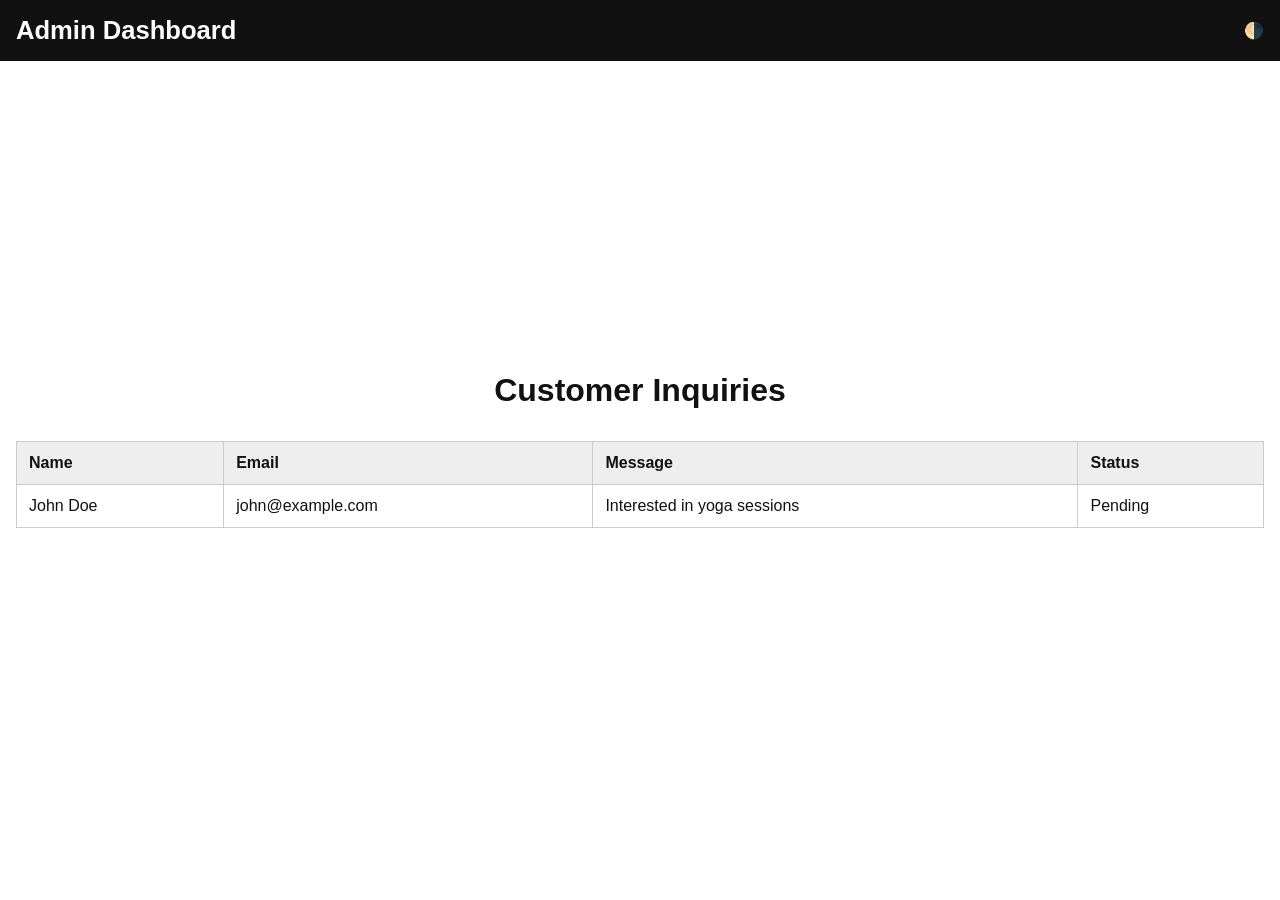
==== admin.html @ 246166ff "fix path issue" ====
<!DOCTYPE html>
<html lang="en">
  <head>
    <meta charset="UTF-8" />
    <title>Admin | FitZone</title>
    <link rel="stylesheet" href="css/style.css" />
    <script src="js/main.js" defer></script>
  </head>
  <body>
    <header class="navbar">
      <div class="logo">Admin Dashboard</div>
      <button id="toggle-mode" class="toggle-btn">🌗</button>
    </header>

    <div class="content">
      <h2>Customer Inquiries</h2>
      <table>
        <thead>
          <tr>
            <th>Name</th>
            <th>Email</th>
            <th>Message</th>
            <th>Status</th>
          </tr>
        </thead>
        <tbody>
          <!-- Dynamic rows from backend (Node.js later) -->
          <tr>
            <td>John Doe</td>
            <td>john@example.com</td>
            <td>Interested in yoga sessions</td>
            <td>Pending</td>
          </tr>
        </tbody>
      </table>
    </div>
  </body>
</html>
---- css/style.css ----
/* Reset */
* {
  margin: 0;
  padding: 0;
  box-sizing: border-box;
  font-family: 'Segoe UI', sans-serif;
}

/* Base Layout */
html, body {
  height: 100%;
  scroll-behavior: smooth;
  background-color: #ffffff;
  color: #111;
  font-family: 'Segoe UI', sans-serif;
}

section {
  scroll-margin-top: 70px;
}


body.dark-mode {
  background-color: #121212;
  color: #f1f1f1;
}

main {
  flex: 1;
  padding: 2rem;
}

/* Navbar */
.navbar {
  background-color: #111;
  color: #fff;
  display: flex;
  justify-content: space-between;
  align-items: center;
  padding: 1rem 2rem;
  position: sticky;
  top: 0;
  z-index: 1000;
  width: 100%;
}

.logo {
  font-size: 1.6rem;
  font-weight: bold;
}

.nav-links {
  list-style: none;
  display: flex;
  gap: 1rem;
}

.nav-links a {
  color: white;
  padding: 8px 12px;
  border-radius: 4px;
  text-decoration: none;
  transition: background 0.3s;
}

.nav-links a:hover {
  background-color: #444;
}

.nav-links a.active {
  background-color: #ff4d4d;
  color: white;
}

.navbar {
  position: fixed;
  top: 0;
  z-index: 1000;
}

section {
  scroll-margin-top: 70px;
}

body.dark-mode .navbar,
body.dark-mode footer {
  background-color: #1f1f1f;
}

/* Footer */
footer {
  background-color: #111;
  color: #fff;
  padding: 1rem 0;
  text-align: center;
  margin-top: auto;
}

/* Content Area */
.content {
  width: 100%;
  min-height: 360px;
  height: 100vh;
  padding: 2rem;
  display: flex;
  flex-direction: column;
  justify-content: center;
  align-items: center;
  scroll-margin-top: 80px;
}

.content h2,
.content h1 {
  font-size: 2rem;
  margin-bottom: 1rem;
}

/* CTA Button */
.cta {
  padding: 0.7rem 1.5rem;
  background-color: #ff4d4d;
  color: white;
  border: none;
  border-radius: 30px;
  font-size: 1rem;
  transition: background 0.3s;
  cursor: pointer;
  text-decoration: none;
}

.cta:hover {
  background-color: #e63939;
}

/* Forms */
.form-container {
  max-width: 400px;
  margin: 2rem auto;
  padding: 2rem;
  background-color: #f7f7f7;
  border-radius: 10px;
  box-shadow: 0 0 10px rgba(0,0,0,0.1);
}

/* body.dark-mode .form-container {
  background-color: #2a2a2a;
} */

.form-container h2 {
  margin-bottom: 1rem;
  text-align: center;
}

.form-container form {
  display: flex;
  flex-direction: column;
  gap: 1rem;
}

.form-container input,
.form-container button,
.form-container textarea {
  padding: 0.75rem;
  font-size: 1rem;
  border-radius: 5px;
  border: 1px solid #ccc;
}

.form-container button {
  background-color: #007bff;
  color: white;
  cursor: pointer;
  border: none;
  transition: background 0.3s;
}

.form-container button:hover {
  background-color: #0056b3;
}

/* Table (for Admin Dashboard) */
table {
  width: 100%;
  border-collapse: collapse;
  margin-top: 1rem;
}

th, td {
  padding: 0.75rem;
  border: 1px solid #ccc;
  text-align: left;
}

th {
  background-color: #eee;
}

body.dark-mode th {
  background-color: #333;
}

/* Responsive for 1366x768 */
@media (max-width: 1366px) {
  .navbar {
    flex-direction: row;
    padding: 1rem;
  }

  .nav-links {
    flex-wrap: wrap;
    gap: 0.5rem;
  }

  .hero h1 {
    font-size: 2rem;
  }

  .content {
    padding: 1rem;
  }
}

/* Dark Mode Toggle Button */
.toggle-btn {
  background-color: transparent;
  padding: 0;
  font-size: 1rem;
  border-radius: 0;
  border: none;
  color: #fff;
  cursor: pointer;
  transition: background 0.3s;
}

/* Content section */
body.dark-mode .content {
  background-color: #1a1a1a;
  color: #f1f1f1;
}

/* Form containers */
body.dark-mode .form-container {
  background-color: #2a2a2a;
  color: #fff;
  border: 1px solid #444;
}

/* Inputs and textareas in dark mode */
body.dark-mode .form-container input,
body.dark-mode .form-container textarea {
  background-color: #1e1e1e;
  color: #fff;
  border: 1px solid #555;
}

/* Button */
body.dark-mode .form-container button {
  background-color: #007bff;
  color: #fff;
}

/* Table */
body.dark-mode table {
  background-color: #1f1f1f;
  color: #f1f1f1;
}

body.dark-mode th,
body.dark-mode td {
  border: 1px solid #444;
}

body.dark-mode th {
  background-color: #333;
}

body.dark-mode .content {
  border-bottom: 1px solid #333;
}
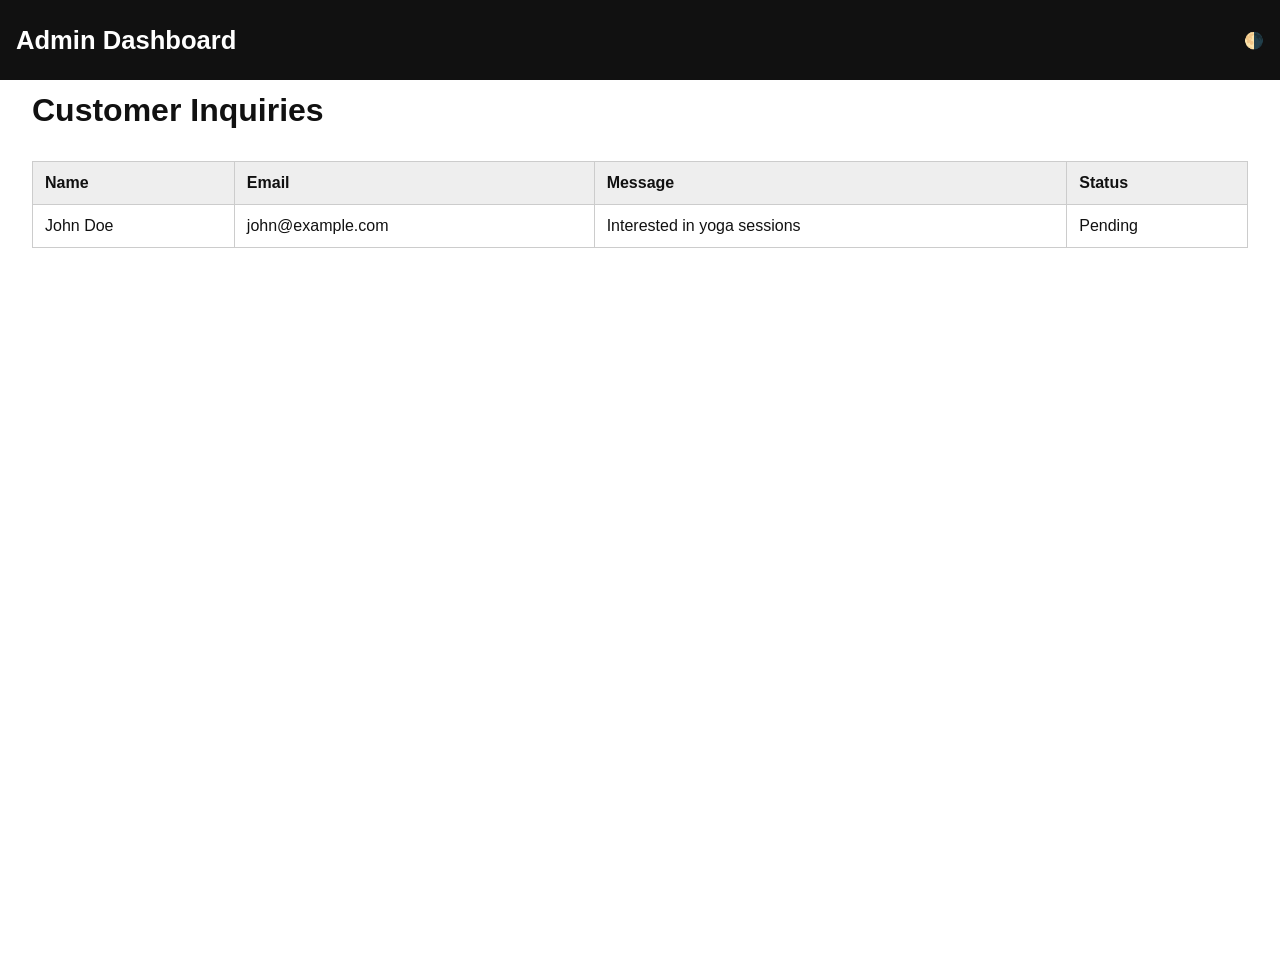
==== commit 10b8fdae: "#002 - implement login and sign up pages" ====
--- a/admin.html
+++ b/admin.html
@@ -12,7 +12,7 @@
       <button id="toggle-mode" class="toggle-btn">🌗</button>
     </header>
 
-    <div class="content">
+    <div class="admin-content">
       <h2>Customer Inquiries</h2>
       <table>
         <thead>
--- a/css/style.css
+++ b/css/style.css
@@ -3,22 +3,22 @@
   margin: 0;
   padding: 0;
   box-sizing: border-box;
-  font-family: 'Segoe UI', sans-serif;
+  font-family: "Segoe UI", sans-serif;
 }
 
 /* Base Layout */
-html, body {
+html,
+body {
   height: 100%;
   scroll-behavior: smooth;
   background-color: #ffffff;
   color: #111;
-  font-family: 'Segoe UI', sans-serif;
+  font-family: "Segoe UI", sans-serif;
 }
 
 section {
   scroll-margin-top: 70px;
 }
-
 
 body.dark-mode {
   background-color: #121212;
@@ -42,6 +42,17 @@
   top: 0;
   z-index: 1000;
   width: 100%;
+  height: 80px;
+}
+
+.social-login i {
+  cursor: pointer;
+  transition: transform 0.2s;
+}
+
+.social-login i:hover {
+  transform: scale(1.2);
+  color: #007bff;
 }
 
 .logo {
@@ -114,6 +125,25 @@
   font-size: 2rem;
   margin-bottom: 1rem;
 }
+/* Content Area */
+.admin-content {
+  width: 100%;
+  margin-top: 60px;
+  min-height: 360px;
+  height: 100vh;
+  padding: 2rem;
+  display: flex;
+  flex-direction: column;
+  /* justify-content: center;
+  align-items: center; */
+  scroll-margin-top: 80px;
+}
+
+.admin-content h2,
+.admin-content h1 {
+  font-size: 2rem;
+  margin-bottom: 1rem;
+}
 
 /* CTA Button */
 .cta {
@@ -132,41 +162,190 @@
   background-color: #e63939;
 }
 
+body.signup-page {
+  font-family: Arial, sans-serif;
+  background-color: #d9e0e2;
+  display: flex;
+  justify-content: center;
+  align-items: center;
+  height: 100vh;
+  margin: 0; /* prevent scrollbars */
+}
+
+/* Sign up container */
+.signup-container {
+  body {
+    font-family: Arial, sans-serif;
+    background-color: #d9e0e2;
+    display: flex;
+    justify-content: center;
+    align-items: center;
+    height: 100vh;
+  }
+
+  display: flex;
+  width: 900px;
+  background-color: #f7f7f7;
+  border-radius: 10px;
+  overflow: hidden;
+  box-shadow: 0 0 20px rgba(0, 0, 0, 0.15);
+}
+
+/* ===== Left Side Image ===== */
+.signup-image {
+  flex: 1;
+}
+
+.signup-image img {
+  width: 100%;
+  height: 100%;
+  object-fit: cover;
+}
+
+/* ===== Right Side Form ===== */
+.signup-form {
+  flex: 1;
+  padding: 2rem;
+  display: flex;
+  flex-direction: column;
+  justify-content: center;
+}
+
+.signup-form h2 {
+  margin-bottom: 1rem;
+  font-size: 1.9rem;
+  text-align: center;
+  font-weight: 900;
+}
+
+/* ===== Social Login Icons ===== */
+.social-login {
+  display: flex;
+  justify-content: center;
+  gap: 1rem;
+  margin: 1rem 0;
+}
+
+/* Divider */
+.divider {
+  text-align: center;
+  margin: 1rem 0;
+  color: #494949;
+}
+
+/* ===== Input Fields ===== */
+.name-fields {
+  display: flex;
+  gap: 0.5rem;
+}
+
+.signup-form input {
+  width: 100%;
+  padding: 0.8rem;
+  margin-bottom: 1rem;
+  border: 1px solid #ccc;
+  border-radius: 6px;
+  font-size: 1rem;
+}
+
+/* ===== Button ===== */
+.signup-form button {
+  margin-left: 338px !important;
+  width: 115px;
+  padding: 0.8rem;
+  background-color: black;
+  color: white;
+  border: none;
+  border-radius: 6px;
+  font-size: 1rem;
+  cursor: pointer;
+  transition: background 0.3s ease;
+}
+
+.signup-form button:hover {
+  background-color: #333;
+}
+
+/* ===== Footer Link ===== */
+.login-link {
+  text-align: center;
+  margin-top: 1rem;
+}
+
+.login-link a {
+  color: #007bff;
+  text-decoration: none;
+}
+
+.login-link a:hover {
+  text-decoration: underline;
+}
+.signup-link {
+  text-align: center;
+  padding-top: 100px;
+  margin-top: 1rem;
+}
+
+.signup-link a {
+  color: #007bff;
+  text-decoration: none;
+}
+
+.signup-link a:hover {
+  text-decoration: underline;
+}
+
 /* Forms */
+.form-container-login {
+  max-width: 800px;
+  height: 550px;
+  margin: 2rem auto;
+  padding: 2rem;
+  background-color: #f7f7f7;
+  border-radius: 10px;
+  box-shadow: 0 0 10px rgba(0, 0, 0, 0.1);
+}
+
 .form-container {
   max-width: 400px;
   margin: 2rem auto;
   padding: 2rem;
   background-color: #f7f7f7;
   border-radius: 10px;
-  box-shadow: 0 0 10px rgba(0,0,0,0.1);
+  box-shadow: 0 0 10px rgba(0, 0, 0, 0.1);
 }
 
 /* body.dark-mode .form-container {
   background-color: #2a2a2a;
 } */
 
-.form-container h2 {
+.form-container,
+.form-container-login h2 {
   margin-bottom: 1rem;
   text-align: center;
 }
 
-.form-container form {
+.form-container,
+.form-container-login form {
   display: flex;
   flex-direction: column;
   gap: 1rem;
 }
 
-.form-container input,
-.form-container button,
-.form-container textarea {
+.form-container,
+.form-container-login input,
+.form-container,
+.form-container-login button,
+.form-container,
+.form-container-login textarea {
   padding: 0.75rem;
   font-size: 1rem;
   border-radius: 5px;
   border: 1px solid #ccc;
 }
 
-.form-container button {
+.form-container,
+.form-container-login button {
   background-color: #007bff;
   color: white;
   cursor: pointer;
@@ -174,7 +353,8 @@
   transition: background 0.3s;
 }
 
-.form-container button:hover {
+.form-container,
+.form-container-login button:hover {
   background-color: #0056b3;
 }
 
@@ -185,7 +365,8 @@
   margin-top: 1rem;
 }
 
-th, td {
+th,
+td {
   padding: 0.75rem;
   border: 1px solid #ccc;
   text-align: left;
@@ -278,3 +459,109 @@
   border-bottom: 1px solid #333;
 }
 
+/* Toast Notification */
+.toast {
+  position: fixed;
+  top: 20px;
+  right: 20px;
+  background-color: #4bb543; /* green for success */
+  color: white;
+  padding: 12px 20px;
+  border-radius: 6px;
+  box-shadow: 0 2px 8px rgba(0, 0, 0, 0.2);
+  z-index: 1000;
+  font-weight: bold;
+}
+
+/* .toast {
+      position: fixed;
+      bottom: 20px;
+      left: 50%;
+      transform: translateX(-50%);
+      background-color: #28a745;
+      color: white;
+      padding: 10px 20px;
+      border-radius: 5px;
+      font-weight: bold;
+      box-shadow: 0 5px 10px rgba(0,0,0,0.2);
+      z-index: 1000;
+    } */
+
+.toast.error {
+  background-color: #f44336; /* red for error */
+}
+
+.error {
+  color: red;
+  font-size: 0.85rem;
+  margin-top: 4px;
+  display: block;
+}
+
+.field-wrapper {
+  margin-bottom: 15px;
+  position: relative;
+}
+
+label.error {
+  color: red;
+  font-size: 12px;
+  position: absolute;
+  top: 48px;
+  left: 1px;
+}
+
+.here-content {
+  display: flex;
+  justify-content: center;
+  align-items: center;
+  background-color: #ffca28; /* bright yellow similar to the image */
+  height: 100vh;
+  padding: 2rem;
+  color: #111;
+  text-align: left;
+}
+
+.content-wrapper {
+  max-width: 600px;
+}
+
+.here-content h4 {
+  font-size: 1rem;
+  font-weight: bold;
+  background-color: #b0bec5; /* gray background */
+  display: inline-block;
+  padding: 0.3rem 0.6rem;
+  margin-bottom: 1rem;
+}
+
+.here-content h1 {
+  font-size: 2.5rem;
+  font-weight: 900;
+  margin-bottom: 1rem;
+}
+
+.here-content p {
+  font-size: 1rem;
+  margin-bottom: 1rem;
+}
+
+.cta-buttons {
+  display: flex;
+  gap: 1rem;
+  margin-top: 1rem;
+}
+
+.cta {
+  padding: 0.8rem 1.5rem;
+  background-color: black;
+  color: white;
+  border-radius: 5px;
+  text-decoration: none;
+  font-weight: bold;
+  transition: background 0.3s;
+}
+
+.cta:hover {
+  background-color: #333;
+}
